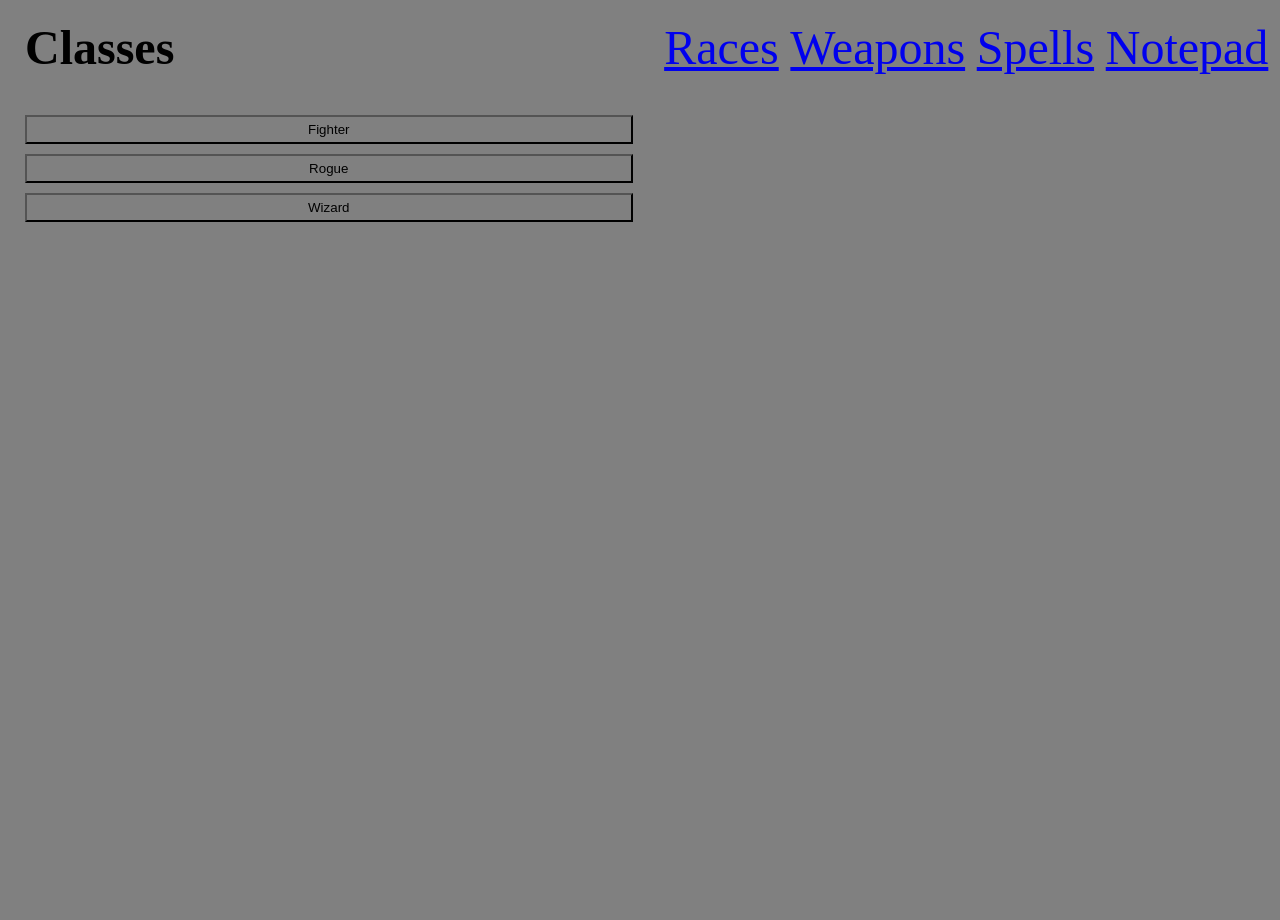
==== classes.html @ 38310d2f "fix local links" ====
<html>
  <head>
        <link rel="stylesheet" href="layout.css">
        <link rel="stylesheet"
        href="https://fonts.googleapis.com/css?family=Open-Sans">
  <style>
    text,header {
      font-family: 'Open Sans', serif;
      font-size: 48px;
    }
  </style>
  </head>
  <body>
    <text>
      Classes
    </text>
    <header>
      <a href="races.html">Races</a> <a href="weapons.html">Weapons</a> <a href="spells.html">Spells</a> <a href="notepad.html">Notepad</a>
    </header>
    <class-box></class-box>
    <class-info id ="info" style = "display:none">
      <button id = "add" onclick = "add_to_pad()">
        Add to Notepad
      </button>
    </class-info>
    <script type="text/javascript" src="js/classes.js"></script>
  </body>
</html>
---- layout.css ----
*{
    background-color: grey;
}

header{
  display: flex;
  flex-direction: row;
  justify-content: space-evenly;
}

text{
  font-weight: bold;
}

text, race-box, race-info, class-box, class-info, weapon-box, weapon-info, spell-box, spell-info{
  display: flex;
  flex-direction: column;

}

body {
    overflow: hidden;
    margin: 0px;
    display: grid;
    grid-template-columns: 50% 50%;
    grid-template-rows: 10% auto;
    grid-template-areas:
       "header text"
       "race-box race-info";
    height: 100vh;
    padding-top: 20px;
    padding-left: 25px;
}

body button{
  padding: 5px;
  margin-bottom:5px;
  margin-top:5px;
}

p {
  margin-top: 5px;
  margin-bottom: 15px;
}

b {
  text-decoration-line: underline;
}

race-info #info{
  line-height: 1;
}

race-info{
  padding-right: 20px;
}

race-box{
  padding-right: 20px;
}

class-info #info{
  line-height: 1;
}

class-info{
  padding-right: 20px;
}

class-box{
  padding-right: 20px;
}

weapon-info #info{
  line-height: 1;
}

weapon-info{
  padding-right: 20px;
}

weapon-box{
  padding-right: 20px;
}

spell-info #info{
  line-height: 1;
}

spell-info{
  padding-right: 20px;
}

spell-box{
  padding-right: 20px;
}
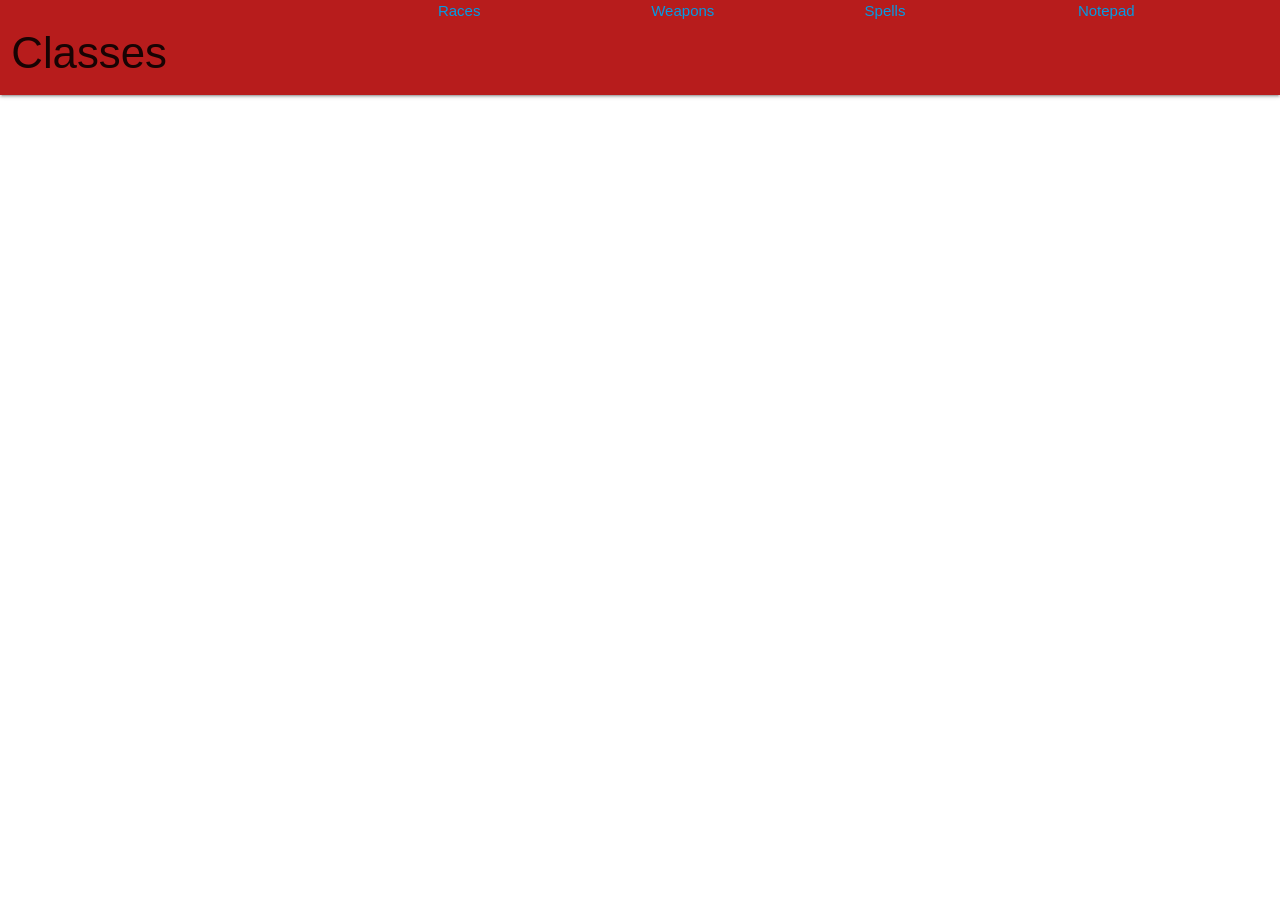
==== commit c0c91c43: "asdf" ====
--- a/classes.html
+++ b/classes.html
@@ -1,28 +1,44 @@
 <html>
   <head>
-        <link rel="stylesheet" href="layout.css">
-        <link rel="stylesheet"
-        href="https://fonts.googleapis.com/css?family=Open-Sans">
-  <style>
-    text,header {
-      font-family: 'Open Sans', serif;
-      font-size: 48px;
-    }
-  </style>
+    <!-- <link rel="stylesheet" href="layout.css">
+    <link rel="stylesheet"
+    href="https://fonts.googleapis.com/css?family=Open-Sans"> -->
+
+    <!--Import Google Icon Font-->
+    <link href="https://fonts.googleapis.com/icon?family=Material+Icons" rel="stylesheet">
+    <!--Import materialize.css-->
+    <link type="text/css" rel="stylesheet" href="css/materialize.css"  media="screen,projection"/>
+    <!--Let browser know website is optimized for mobile-->
+    <meta name="viewport" content="width=device-width, initial-scale=1.0"/>
   </head>
   <body>
-    <text>
-      Classes
-    </text>
-    <header>
-      <a href="races.html">Races</a> <a href="weapons.html">Weapons</a> <a href="spells.html">Spells</a> <a href="notepad.html">Notepad</a>
-    </header>
-    <class-box></class-box>
-    <class-info id ="info" style = "display:none">
-      <button id = "add" onclick = "add_to_pad()">
-        Add to Notepad
-      </button>
-    </class-info>
+    <div class = "row red darken-4 z-depth-1">
+      <div class = "col s1 l4">
+        <h3>Classes</h3>
+      </div>
+      <div class = "col s1 l2">
+        <a href="classes.html">Races</a>
+      </div>
+      <div class = "col s1 l2">
+        <a href="weapons.html">Weapons</a>
+      </div>
+      <div class = "col s1 l2">
+        <a href="spells.html">Spells</a>
+      </div>
+      <div class = "col s1 l2">
+        <a href="notepad.html">Notepad</a>
+      </div>
+    </div>
+    <div class = "row">
+      <race-box></race-box>
+      <race-info id ="info" style = "display:none">
+        <button id = "add" onclick = "add_to_pad()" value="0">
+          Add to Notepad
+        </button>
+      </race-info>
+    </div>
     <script type="text/javascript" src="js/classes.js"></script>
+    <!--JavaScript at end of body for optimized loading-->
+    <script type="text/javascript" src="js/materialize.min.js"></script>
   </body>
 </html>
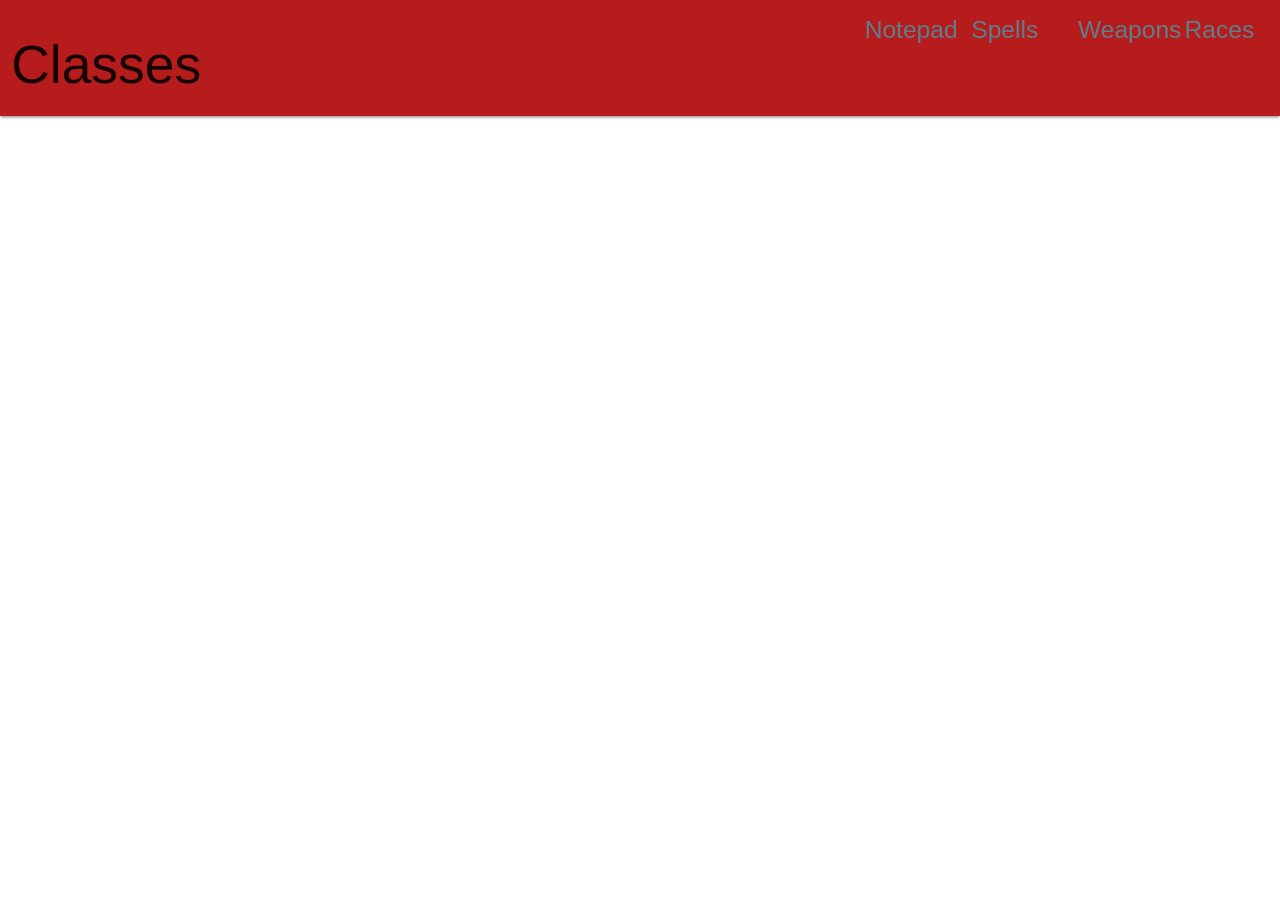
==== commit f3fe43f5: "asdf" ====
--- a/classes.html
+++ b/classes.html
@@ -13,25 +13,25 @@
   </head>
   <body>
     <div class = "row red darken-4 z-depth-1">
-      <div class = "col s1 l4">
-        <h3>Classes</h3>
+      <div class = "col l4">
+        <h2>Classes</h2>
       </div>
-      <div class = "col s1 l2">
-        <a href="classes.html">Races</a>
+      <div class = "col l1 right">
+        <h5><a href="races.html" class="blue-grey-text darken-2">Races</a></h5>
       </div>
-      <div class = "col s1 l2">
-        <a href="weapons.html">Weapons</a>
+      <div class = "col l1 right">
+        <h5><a href="weapons.html" class="blue-grey-text darken-2">Weapons</a></h5>
       </div>
-      <div class = "col s1 l2">
-        <a href="spells.html">Spells</a>
+      <div class = "col l1 right">
+        <h5><a href="spells.html" class="blue-grey-text darken-2">Spells</a></h5>
       </div>
-      <div class = "col s1 l2">
-        <a href="notepad.html">Notepad</a>
+      <div class = "col l1 right">
+        <h5><a href="notepad.html" class="blue-grey-text darken-2">Notepad</a></h5>
       </div>
     </div>
     <div class = "row">
-      <race-box></race-box>
-      <race-info id ="info" style = "display:none">
+      <race-box class = "col l6"></race-box c>
+      <race-info class = "col l6" id ="info" style = "display:none">
         <button id = "add" onclick = "add_to_pad()" value="0">
           Add to Notepad
         </button>
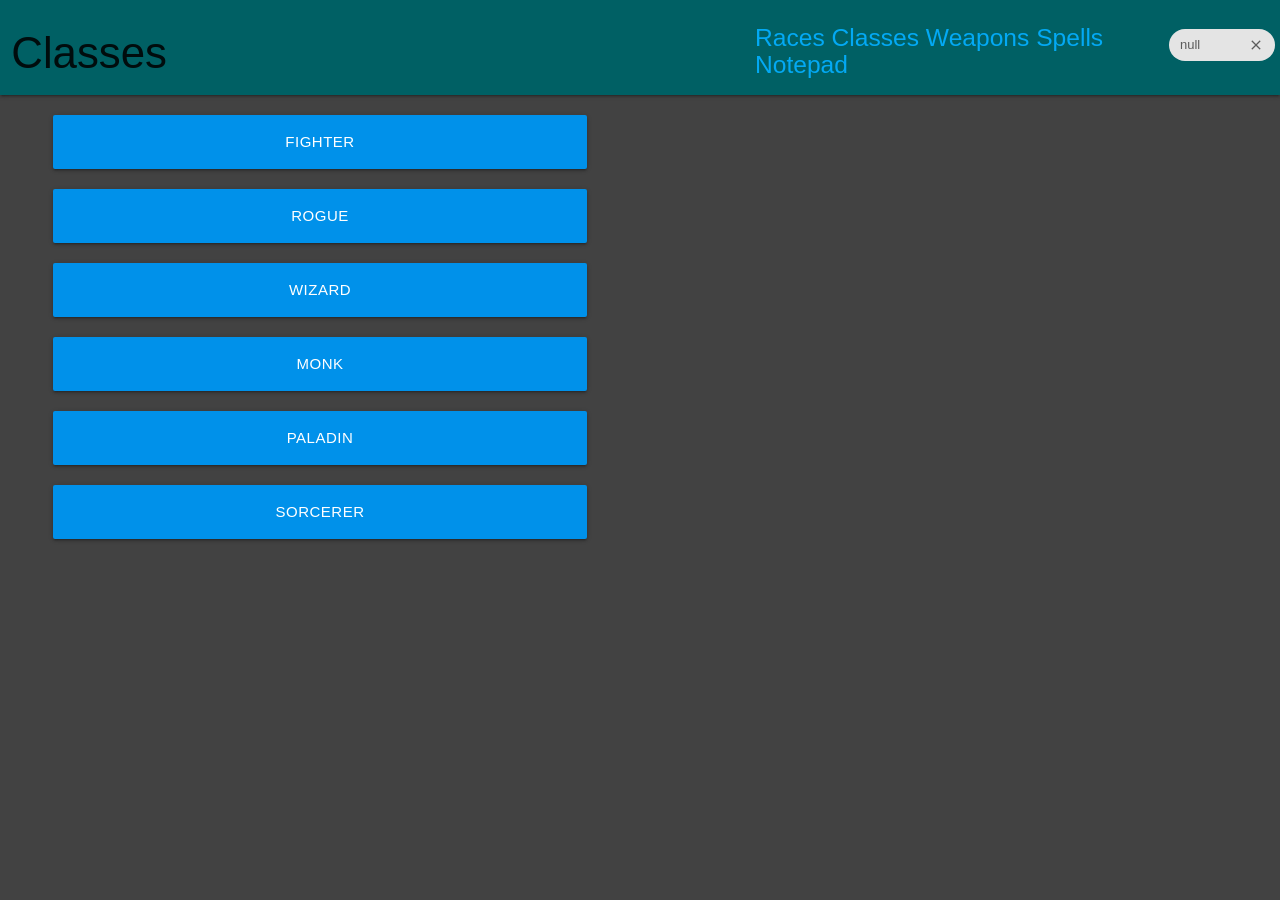
==== commit f6031eb5: "classes" ====
--- a/classes.html
+++ b/classes.html
@@ -1,44 +1,48 @@
 <html>
   <head>
-    <!-- <link rel="stylesheet" href="layout.css">
-    <link rel="stylesheet"
-    href="https://fonts.googleapis.com/css?family=Open-Sans"> -->
+        <!-- <link rel="stylesheet" href="layout.css">
+        <link rel="stylesheet"
+        href="https://fonts.googleapis.com/css?family=Open-Sans"> -->
 
-    <!--Import Google Icon Font-->
-    <link href="https://fonts.googleapis.com/icon?family=Material+Icons" rel="stylesheet">
-    <!--Import materialize.css-->
-    <link type="text/css" rel="stylesheet" href="css/materialize.css"  media="screen,projection"/>
-    <!--Let browser know website is optimized for mobile-->
-    <meta name="viewport" content="width=device-width, initial-scale=1.0"/>
+        <!--Import Google Icon Font-->
+        <link href="https://fonts.googleapis.com/icon?family=Material+Icons" rel="stylesheet">
+        <!--Import materialize.css-->
+        <link type="text/css" rel="stylesheet" href="css/materialize.css"  media="screen,projection"/>
+
+        <!--Let browser know website is optimized for mobile-->
+        <meta name="viewport" content="width=device-width, initial-scale=1.0"/>
   </head>
-  <body>
-    <div class = "row red darken-4 z-depth-1">
-      <div class = "col l4">
-        <h2>Classes</h2>
+  <body class="grey darken-3">
+    <div class = "row cyan darken-4 z-depth-1 valign-wrapper">
+      <div class = "col l4 valign">
+        <h3>Classes</h3>
       </div>
-      <div class = "col l1 right">
-        <h5><a href="races.html" class="blue-grey-text darken-2">Races</a></h5>
-      </div>
-      <div class = "col l1 right">
-        <h5><a href="weapons.html" class="blue-grey-text darken-2">Weapons</a></h5>
-      </div>
-      <div class = "col l1 right">
-        <h5><a href="spells.html" class="blue-grey-text darken-2">Spells</a></h5>
-      </div>
-      <div class = "col l1 right">
-        <h5><a href="notepad.html" class="blue-grey-text darken-2">Notepad</a></h5>
+      <div class="col l3"></div>
+      <h5 class="col l4 valign">
+        <a href="races.html" class="light-blue-text accent-1">Races</a>
+        <a href="classes.html" class="light-blue-text accent-1">Classes</a>
+        <a href="weapons.html" class="light-blue-text accent-1">Weapons</a>
+        <a href="spells.html" class="light-blue-text accent-1">Spells</a>
+        <a href="notepad.html" class="light-blue-text accent-1">Notepad</a>
+      </h5>
+      <div class=" chip col l1">
+        <div id = "username">
+        <i class="close material-icons" onclick = "signOut()">close</i>
+        </div>
       </div>
     </div>
     <div class = "row">
-      <race-box class = "col l6"></race-box c>
-      <race-info class = "col l6" id ="info" style = "display:none">
+      <class-box class = "col l6"></class-box c>
+      <class-info class = "col l6" id ="info" style = "display:none">
         <button id = "add" onclick = "add_to_pad()" value="0">
           Add to Notepad
         </button>
-      </race-info>
+      </class-info>
     </div>
     <script type="text/javascript" src="js/classes.js"></script>
     <!--JavaScript at end of body for optimized loading-->
     <script type="text/javascript" src="js/materialize.min.js"></script>
+    <script type="text/javascript" src="js/profile.js"></script>
+    <script type="text/javascript" src="js/user.js"></script>
   </body>
 </html>
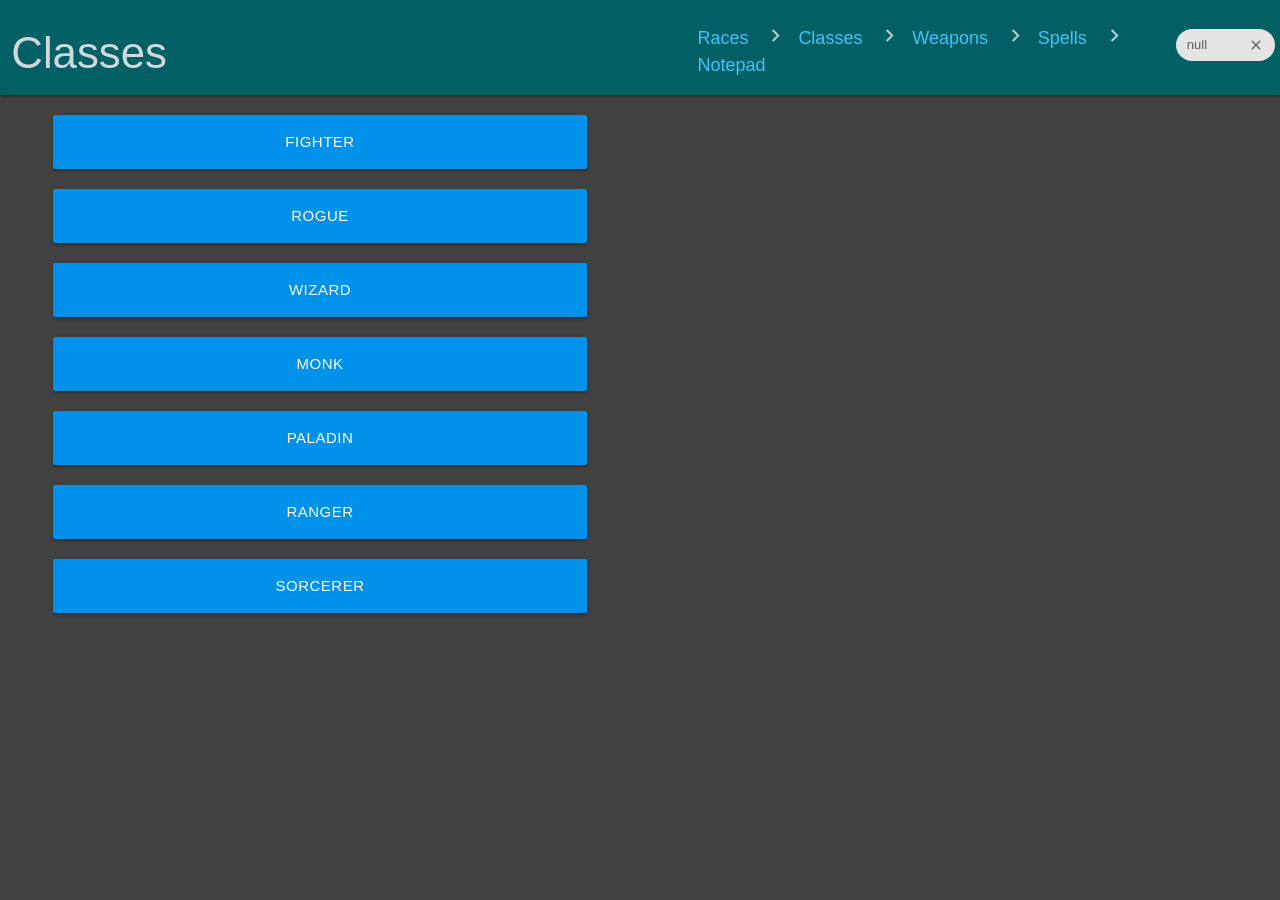
==== commit c5b868d5: "small fixes" ====
--- a/classes.html
+++ b/classes.html
@@ -14,16 +14,16 @@
   </head>
   <body class="grey darken-3">
     <div class = "row cyan darken-4 z-depth-1 valign-wrapper">
-      <div class = "col l4 valign">
+      <div class = "col l4 valign blue-grey-text text-lighten-4">
         <h3>Classes</h3>
       </div>
       <div class="col l3"></div>
-      <h5 class="col l4 valign">
-        <a href="races.html" class="light-blue-text accent-1">Races</a>
-        <a href="classes.html" class="light-blue-text accent-1">Classes</a>
-        <a href="weapons.html" class="light-blue-text accent-1">Weapons</a>
-        <a href="spells.html" class="light-blue-text accent-1">Spells</a>
-        <a href="notepad.html" class="light-blue-text accent-1">Notepad</a>
+      <h5 class="col l5 valign">
+        <a href="races.html" class="breadcrumb light-blue-text text-accent-2">Races</a>
+        <a href="classes.html" class="breadcrumb light-blue-text text-accent-2">Classes</a>
+        <a href="weapons.html" class="breadcrumb light-blue-text text-accent-2">Weapons</a>
+        <a href="spells.html" class="breadcrumb light-blue-text text-accent-2">Spells</a>
+        <a href="notepad.html" class="breadcrumb light-blue-text text-accent-2">Notepad</a>
       </h5>
       <div class=" chip col l1">
         <div id = "username">
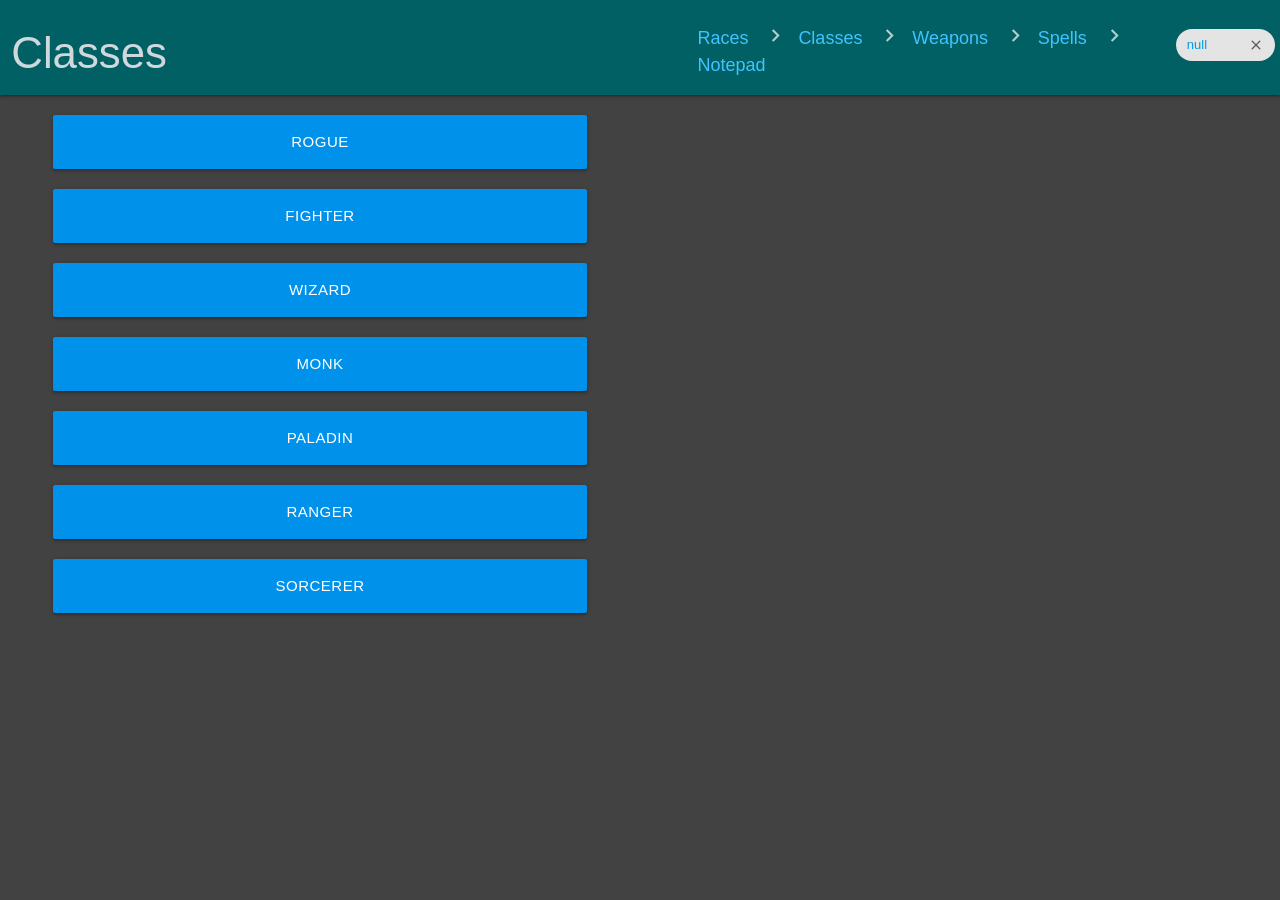
==== commit 66691c2d: "cleaning up jSON" ====
--- a/classes.html
+++ b/classes.html
@@ -26,9 +26,8 @@
         <a href="notepad.html" class="breadcrumb light-blue-text text-accent-2">Notepad</a>
       </h5>
       <div class=" chip col l1">
-        <div id = "username">
+        <a id = "username" href = "profile.html"></a>
         <i class="close material-icons" onclick = "signOut()">close</i>
-        </div>
       </div>
     </div>
     <div class = "row">
@@ -42,7 +41,7 @@
     <script type="text/javascript" src="js/classes.js"></script>
     <!--JavaScript at end of body for optimized loading-->
     <script type="text/javascript" src="js/materialize.min.js"></script>
-    <script type="text/javascript" src="js/profile.js"></script>
+    <script type="text/javascript" src="js/profileButton.js"></script>
     <script type="text/javascript" src="js/user.js"></script>
   </body>
 </html>
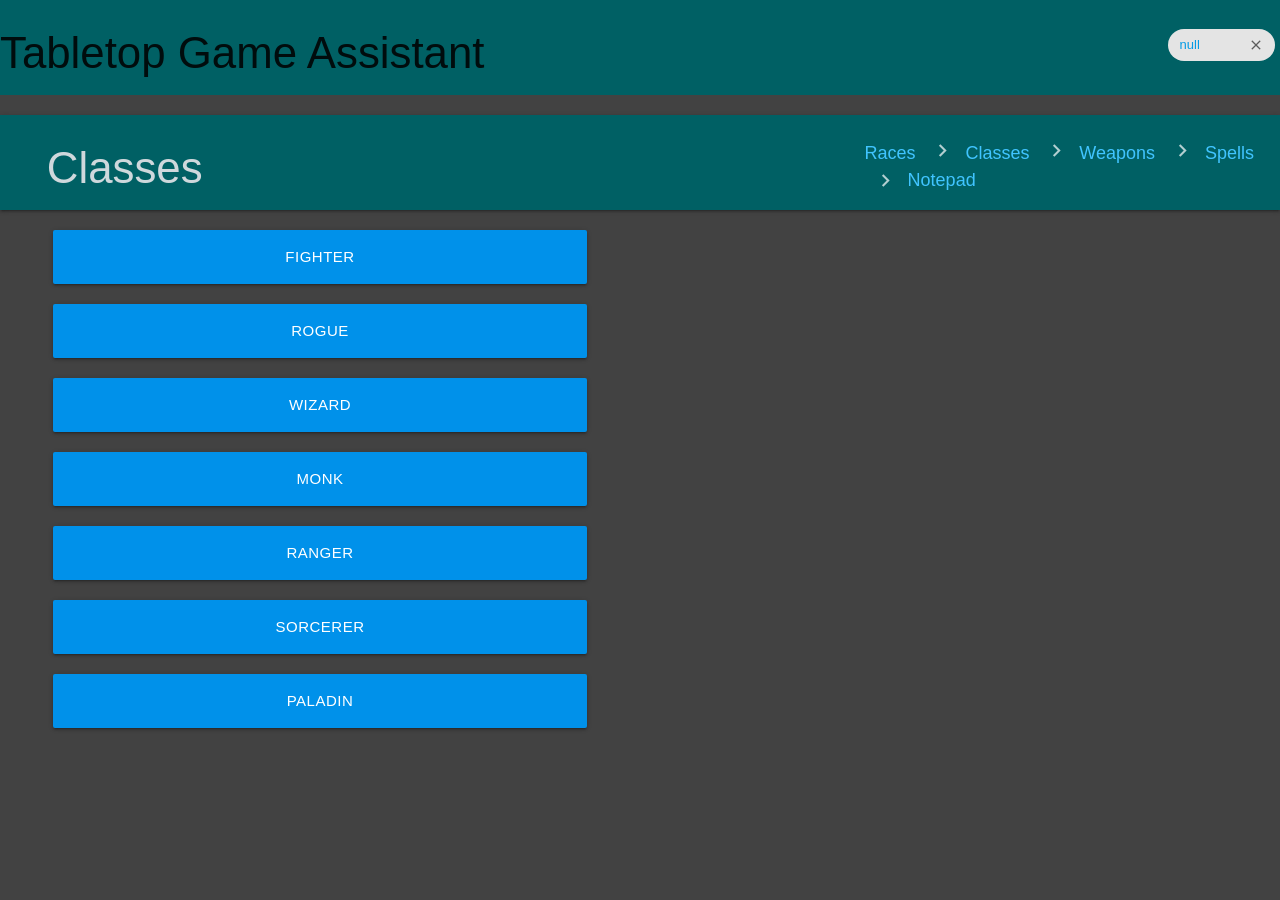
==== commit b2b51528: "adding title" ====
--- a/classes.html
+++ b/classes.html
@@ -1,5 +1,6 @@
 <html>
   <head>
+        <title>Tabletop Game Assistant</title>
         <!-- <link rel="stylesheet" href="layout.css">
         <link rel="stylesheet"
         href="https://fonts.googleapis.com/css?family=Open-Sans"> -->
@@ -13,22 +14,25 @@
         <meta name="viewport" content="width=device-width, initial-scale=1.0"/>
   </head>
   <body class="grey darken-3">
+    <div class = "row cyan darken-4 z-depth-0 valign-wrapper">
+      <h3> Tabletop Game Assistant </h3>
+      <div class="chip col l1">
+        <a id = "username" href = "profile.html"></a>
+        <i class="close material-icons" onclick = "signOut()">close</i>
+      </div>
+    </div>
     <div class = "row cyan darken-4 z-depth-1 valign-wrapper">
       <div class = "col l4 valign blue-grey-text text-lighten-4">
         <h3>Classes</h3>
       </div>
       <div class="col l3"></div>
-      <h5 class="col l5 valign">
+      <h5 class="col l4 valign">
         <a href="races.html" class="breadcrumb light-blue-text text-accent-2">Races</a>
         <a href="classes.html" class="breadcrumb light-blue-text text-accent-2">Classes</a>
         <a href="weapons.html" class="breadcrumb light-blue-text text-accent-2">Weapons</a>
         <a href="spells.html" class="breadcrumb light-blue-text text-accent-2">Spells</a>
         <a href="notepad.html" class="breadcrumb light-blue-text text-accent-2">Notepad</a>
       </h5>
-      <div class=" chip col l1">
-        <a id = "username" href = "profile.html"></a>
-        <i class="close material-icons" onclick = "signOut()">close</i>
-      </div>
     </div>
     <div class = "row">
       <class-box class = "col l6"></class-box c>
